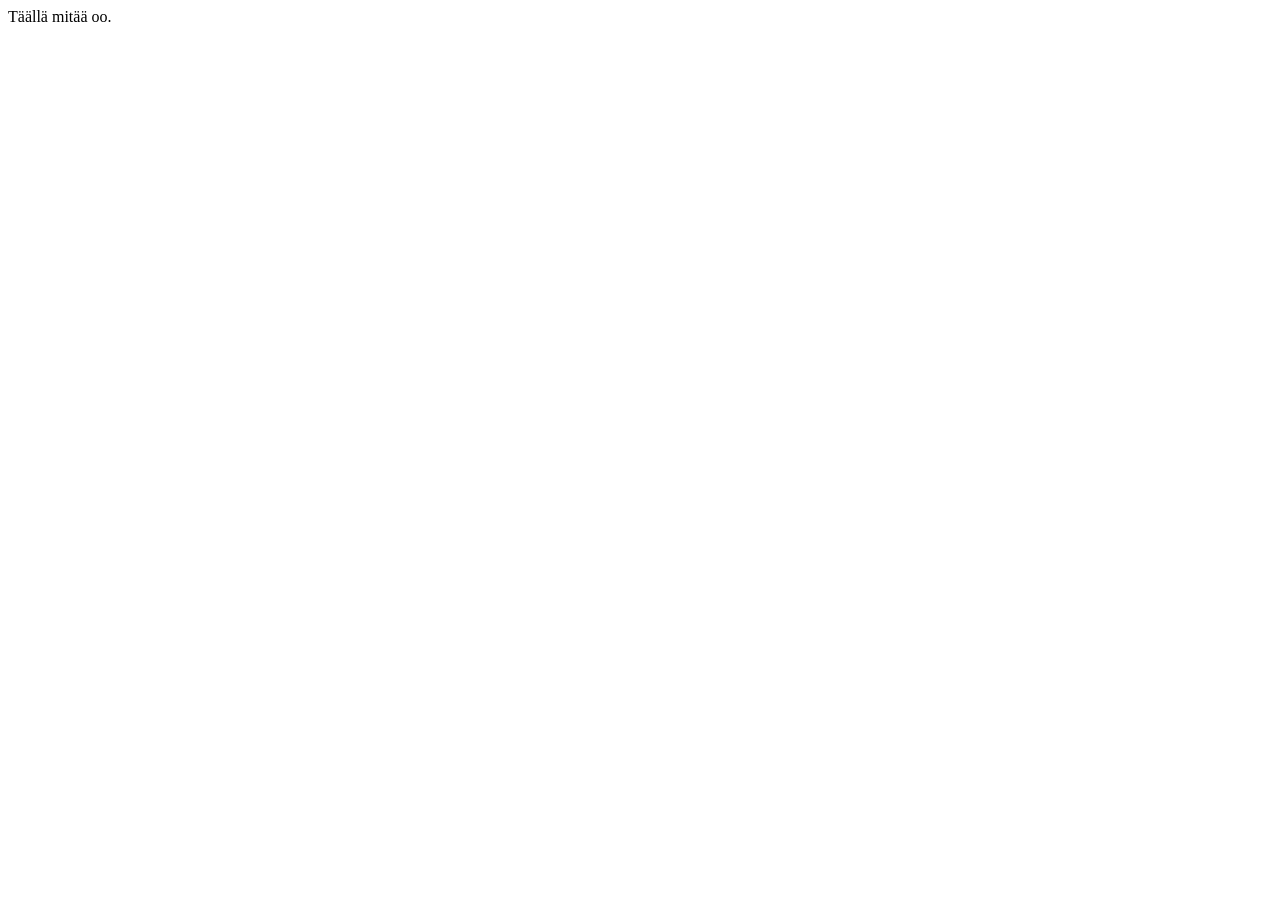
==== Workshop1_example1.html @ 9ee162fb "Workshop ykkösen tehtäviä tehty." ====
<!DOCTYPE html>
<html lang="en">
<head>
    <meta charset="UTF-8">
    <meta name="viewport" content="width=device-width, initial-scale=1.0">
    <title>Workshop1</title>
</head>
<body>
    <script>
    </script>
    Täällä mitää oo.
    
</body>
</html>
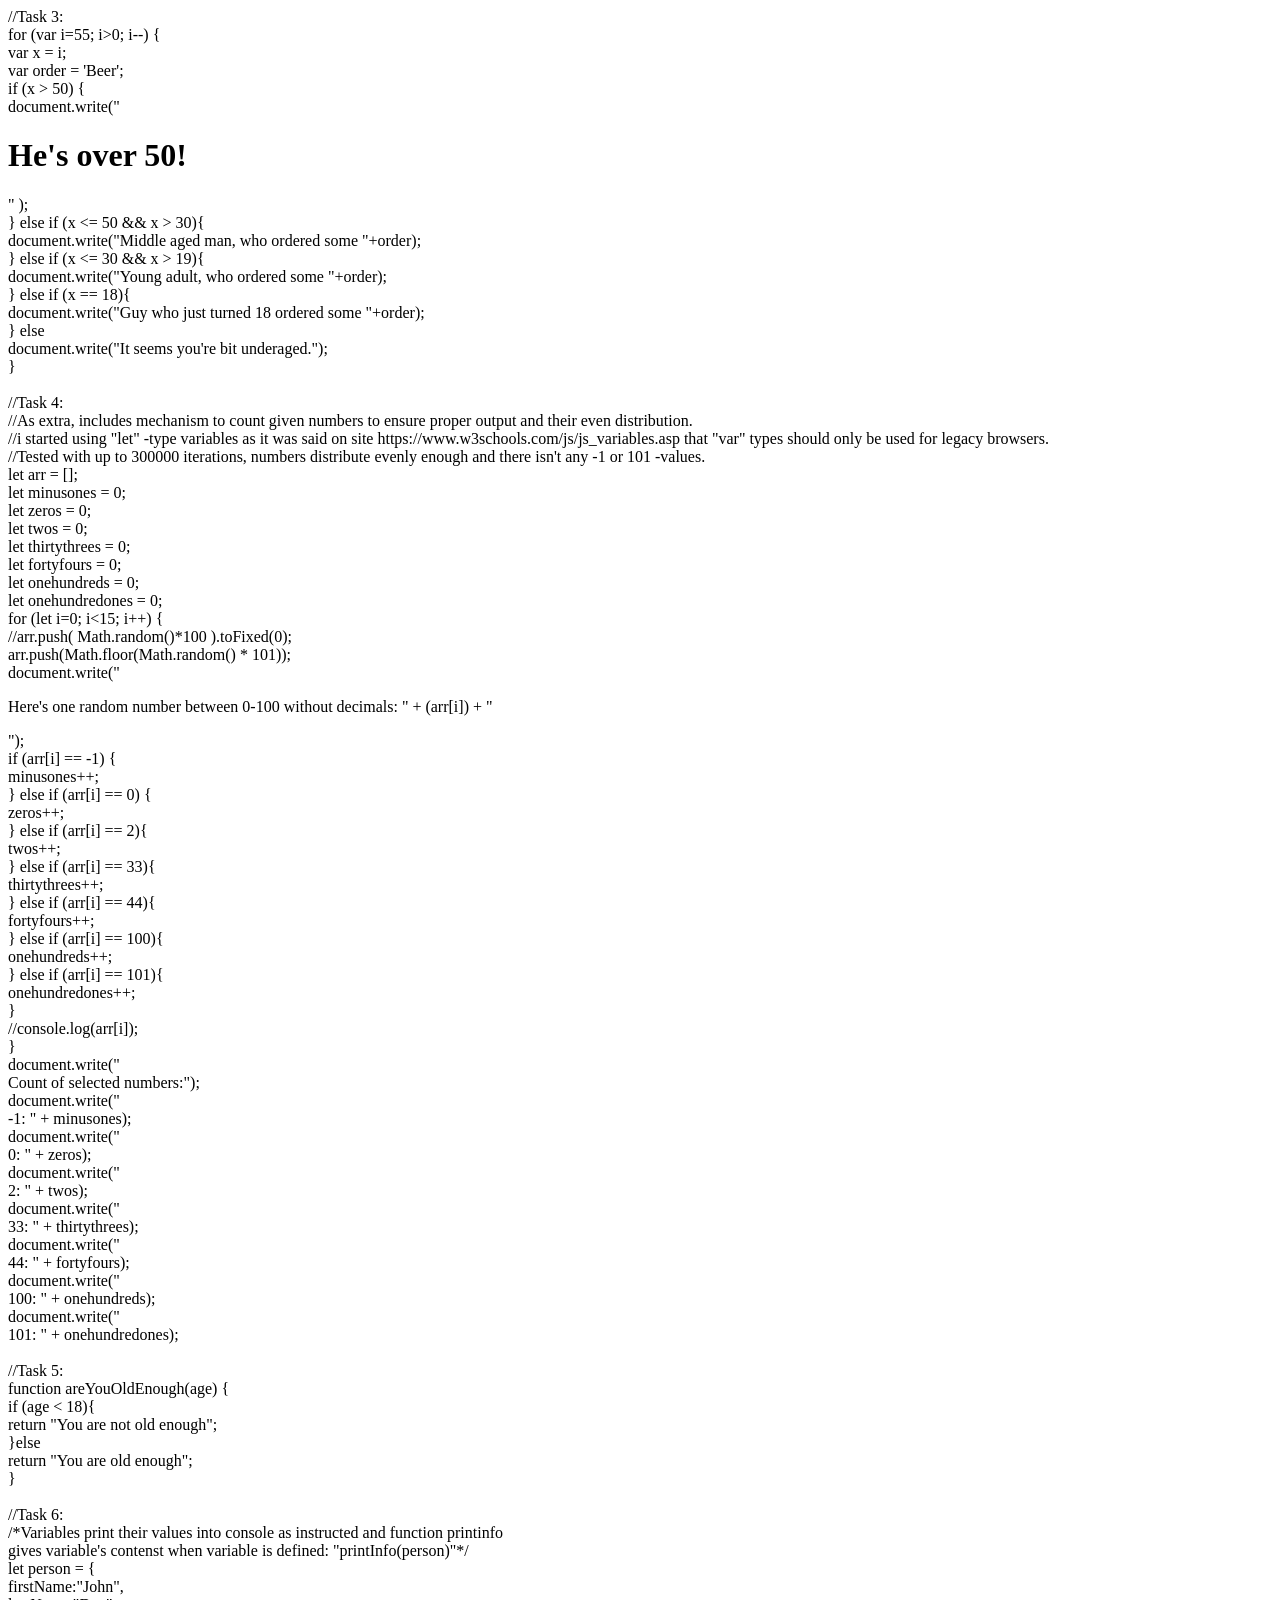
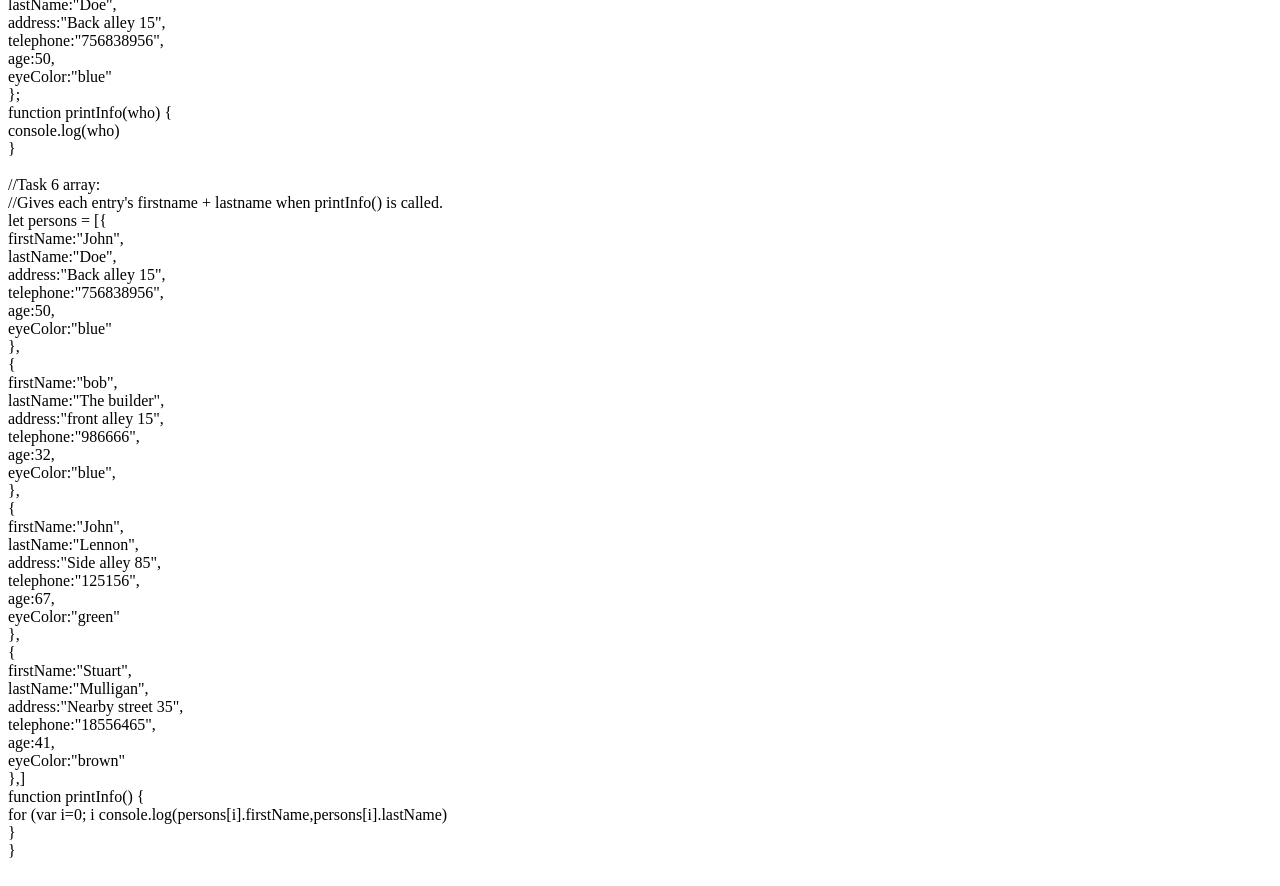
==== commit 2d47cc3d: "Workshop 1 final version." ====
--- a/Workshop1_example1.html
+++ b/Workshop1_example1.html
@@ -6,9 +6,126 @@
     <title>Workshop1</title>
 </head>
 <body>
-    <script>
-    </script>
-    Täällä mitää oo.
-    
+    //Task 3:<br>
+    for (var i=55; i>0; i--) {<br>
+        var x = i;<br>
+        var order = 'Beer';<br>
+        if (x > 50) {<br>
+        document.write("<h1>He's over 50!</h1>" );<br>
+        } else if (x <= 50 && x > 30){<br>
+        document.write("Middle aged man, who ordered some "+order);<br>
+        } else if (x <= 30 && x > 19){<br>
+        document.write("Young adult, who ordered some "+order);<br>
+        } else if (x == 18){<br>
+        document.write("Guy who just turned 18 ordered some "+order);<br>
+        } else<br>
+        document.write("It seems you're bit underaged.");<br>
+        }<br>
+        <br>
+    //Task 4:<br>
+    //As extra, includes mechanism to count given numbers to ensure proper output and their even distribution.<br>
+    //i started using "let" -type variables as it was said on site https://www.w3schools.com/js/js_variables.asp that "var" types should only be used for legacy browsers.<br>
+    //Tested with up to 300000 iterations, numbers distribute evenly enough and there isn't any -1 or 101 -values.<br>
+    let arr = [];<br>
+    let minusones = 0;<br>
+    let zeros = 0;<br>
+    let twos = 0;<br>
+    let thirtythrees = 0;<br>
+    let fortyfours = 0;<br>
+    let onehundreds = 0;<br>
+    let onehundredones = 0;<br>
+    for (let i=0; i<15; i++) {<br>
+    //arr.push( Math.random()*100 ).toFixed(0);<br>
+    arr.push(Math.floor(Math.random() * 101));<br>
+    document.write("<p style=\"color:red;\">Here's one random number between 0-100 without decimals: " + (arr[i]) + "</p>");<br>
+    if (arr[i] == -1) {<br>
+        minusones++;<br>
+    } else if (arr[i] == 0) {<br>
+        zeros++;<br>
+    } else if (arr[i] == 2){<br>
+        twos++;<br>
+    } else if (arr[i] == 33){<br>
+        thirtythrees++;<br>
+    } else if (arr[i] == 44){<br>
+        fortyfours++;<br>
+    } else if (arr[i] == 100){<br>
+        onehundreds++;<br>
+    } else if (arr[i] == 101){<br>
+        onehundredones++;<br>
+    }<br>
+    //console.log(arr[i]);<br>
+    }<br>
+    document.write("<br>Count of selected numbers:");<br>
+    document.write("<br>-1: " + minusones);<br>
+    document.write("<br>0: " + zeros);<br>
+    document.write("<br>2: " + twos);<br>
+    document.write("<br>33: " + thirtythrees);<br>
+    document.write("<br>44: " + fortyfours);<br>
+    document.write("<br>100: " + onehundreds);<br>
+    document.write("<br>101: " + onehundredones);<br>
+    <br>
+    //Task 5:<br>
+    function areYouOldEnough(age) {<br>
+        if (age < 18){<br>
+        return "You are not old enough";<br>
+        }else<br>
+        return "You are old enough";<br>
+        }<br>
+        <br>
+    //Task 6:<br>
+    /*Variables print their values into console as instructed and function printinfo <br>
+    gives variable's contenst when variable is defined: "printInfo(person)"*/<br>
+    let person = {<br>
+        firstName:"John",<br>
+        lastName:"Doe",<br>
+        address:"Back alley 15",<br>
+        telephone:"756838956",<br>
+        age:50,<br>
+        eyeColor:"blue"<br>
+        };<br>
+    function printInfo(who) {<br>
+        console.log(who)<br>
+    }<br>
+    <br>
+    //Task 6 array:<br>
+    //Gives each entry's firstname + lastname when printInfo() is called.<br>
+    let persons = [{<br>
+        firstName:"John",<br>
+        lastName:"Doe",<br>
+        address:"Back alley 15",<br>
+        telephone:"756838956",<br>
+        age:50,<br>
+        eyeColor:"blue"<br>
+    },<br>
+    {<br>
+        firstName:"bob",<br>
+        lastName:"The builder",<br>
+        address:"front alley 15",<br>
+        telephone:"986666",<br>
+        age:32,<br>
+        eyeColor:"blue",<br>
+    },<br>
+    {<br>
+        firstName:"John",<br>
+        lastName:"Lennon",<br>
+        address:"Side alley 85",<br>
+        telephone:"125156",<br>
+        age:67,<br>
+        eyeColor:"green"<br>
+    },<br>
+    {<br>
+        firstName:"Stuart",<br>
+        lastName:"Mulligan",<br>
+        address:"Nearby street 35",<br>
+        telephone:"18556465",<br>
+        age:41,<br>
+        eyeColor:"brown"<br>
+        },]<br>
+    function printInfo() {<br>
+        for (var i=0; i<persons.length; i++) {<br>
+    console.log(persons[i].firstName,persons[i].lastName)<br>
+        }<br>
+    }<br>
+    <br>
 </body>
 </html>
